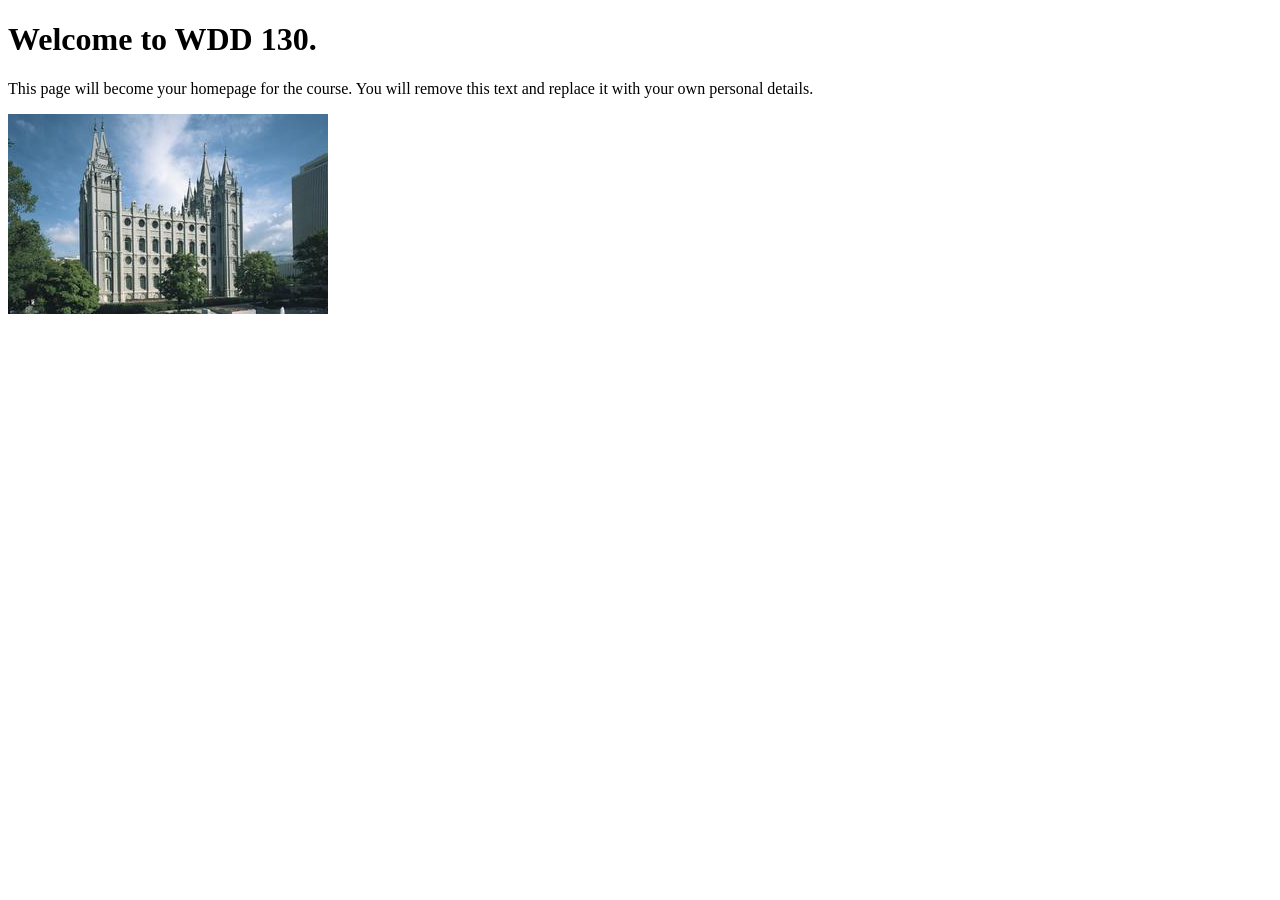
==== index.html @ 990ecc00 "Initial commit" ====
<!DOCTYPE html>
<html lang="en">
<head>
    <meta charset="UTF-8">
    <meta name="viewport" content="width=device-width, initial-scale=1.0">
    <title>WDD 130 | Personal Homepage</title>
</head>
<body>
    <h1>Welcome to WDD 130.</h1>
    <p>This page will become your homepage for the course. You will remove this text and replace it with your own personal details.</p>

    <img src="images/salt-lake-temple.jpg" alt="The Salt Lake Temple.">
</body>
</html>
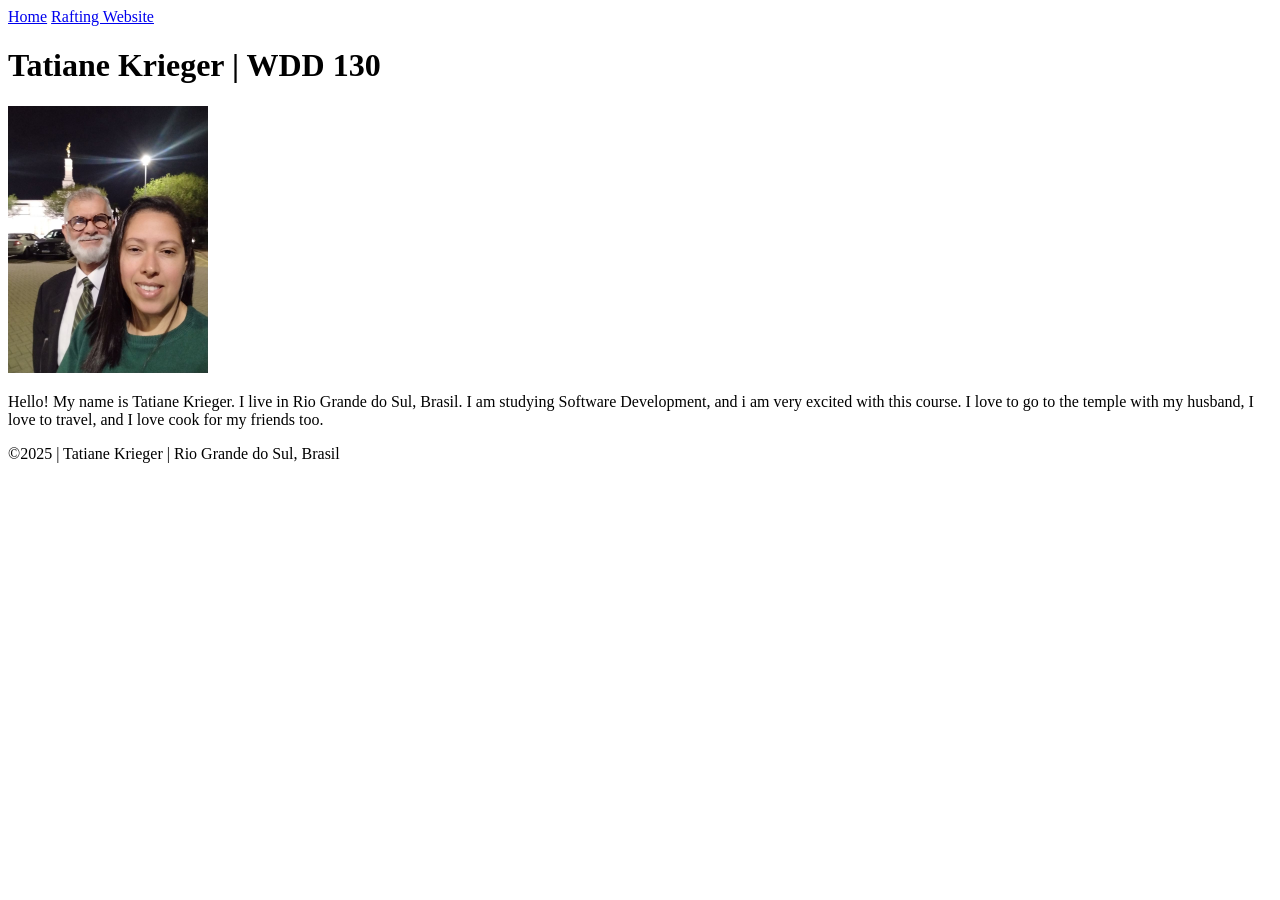
==== commit 3a21cba5: "Created the home page." ====
--- a/index.html
+++ b/index.html
@@ -1,14 +1,31 @@
 <!DOCTYPE html>
 <html lang="en">
+
 <head>
     <meta charset="UTF-8">
     <meta name="viewport" content="width=device-width, initial-scale=1.0">
-    <title>WDD 130 | Personal Homepage</title>
+    <title>Tatiane Krieger | WDD 130</title>
 </head>
+
 <body>
-    <h1>Welcome to WDD 130.</h1>
-    <p>This page will become your homepage for the course. You will remove this text and replace it with your own personal details.</p>
+    <header>
+        <nav>
+            <a href="#">Home</a>
+            <a href="wwr/">Rafting Website</a>
+        </nav>
+    </header>
+    <main>
+        <h1>Tatiane Krieger | WDD 130</h1>
+        <img src="images/profile.jpg" alt="My husband and I in the temple." width="200">
+        <p>Hello! My name is Tatiane Krieger. I live in Rio Grande do Sul, Brasil. I am studying
+            Software Development, and i am very excited with this course.
+            I love to go to the temple with my husband, I love to travel, and I love cook for my
+            friends too.
+        </p>
+    </main>
+    <footer>
+        <p>©2025 | Tatiane Krieger | Rio Grande do Sul, Brasil</p>
+    </footer>
+</body>
 
-    <img src="images/salt-lake-temple.jpg" alt="The Salt Lake Temple.">
-</body>
 </html>
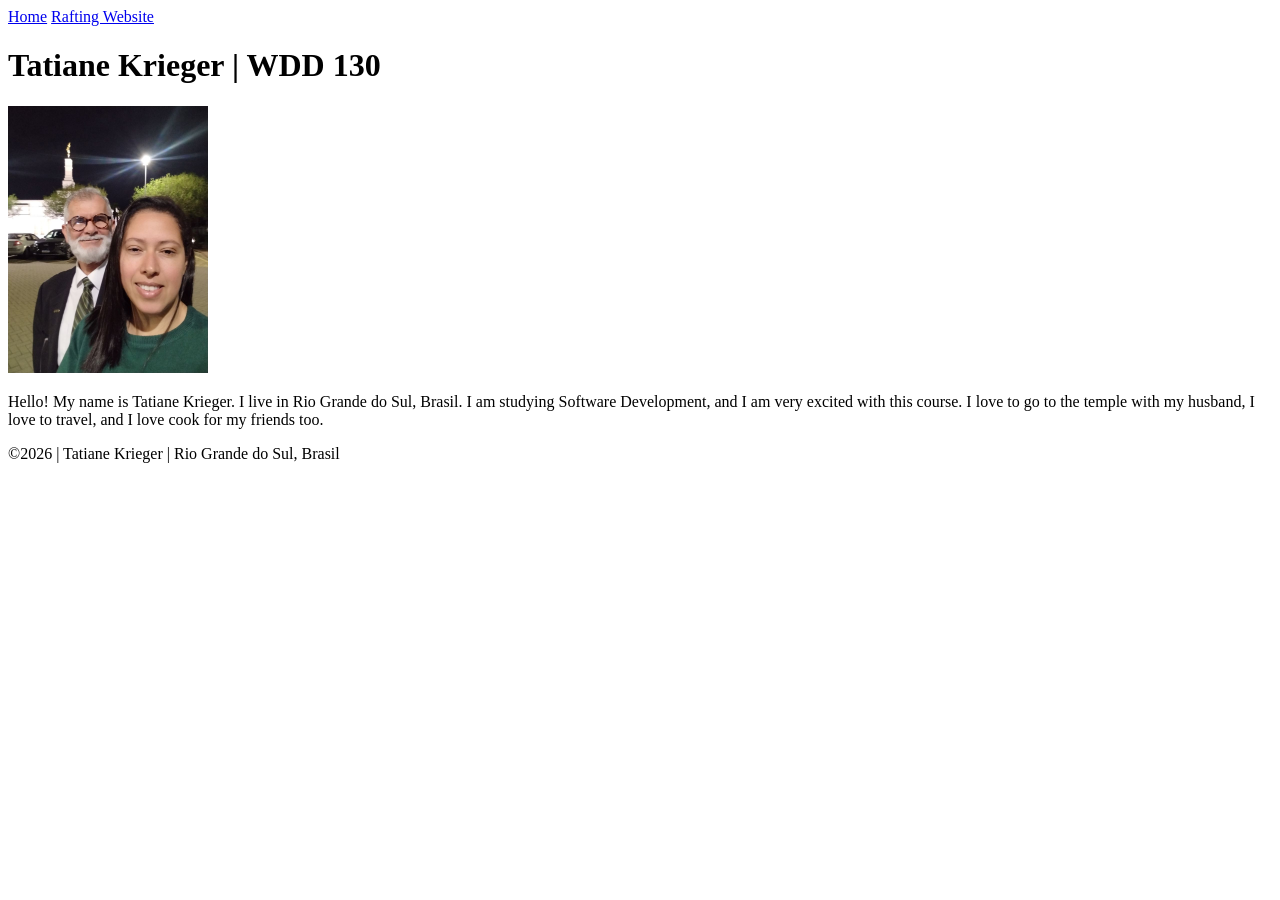
==== commit d733f882: "Correction on the year copright" ====
--- a/index.html
+++ b/index.html
@@ -4,7 +4,7 @@
 <head>
     <meta charset="UTF-8">
     <meta name="viewport" content="width=device-width, initial-scale=1.0">
-    <title>Tatiane Krieger | WDD 130</title>
+    <title>Tatiane Krieger - WDD 130</title>
 </head>
 
 <body>
@@ -18,13 +18,13 @@
         <h1>Tatiane Krieger | WDD 130</h1>
         <img src="images/profile.jpg" alt="My husband and I in the temple." width="200">
         <p>Hello! My name is Tatiane Krieger. I live in Rio Grande do Sul, Brasil. I am studying
-            Software Development, and i am very excited with this course.
+            Software Development, and I am very excited with this course.
             I love to go to the temple with my husband, I love to travel, and I love cook for my
             friends too.
         </p>
     </main>
     <footer>
-        <p>©2025 | Tatiane Krieger | Rio Grande do Sul, Brasil</p>
+        <p>©2026 | Tatiane Krieger | Rio Grande do Sul, Brasil</p>
     </footer>
 </body>
 
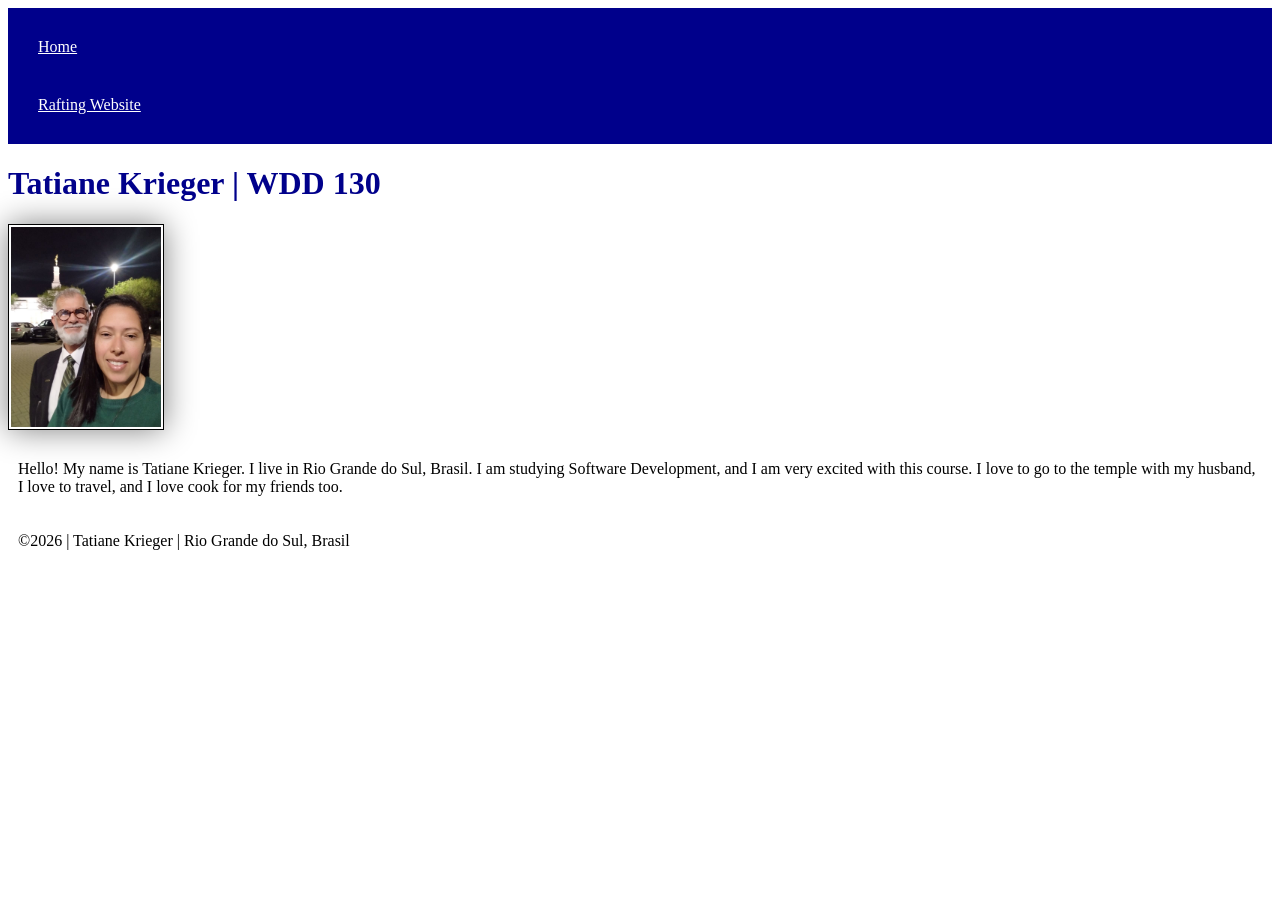
==== commit 717c03ca: "CSS layout  correct" ====
--- a/index.html
+++ b/index.html
@@ -4,7 +4,8 @@
 <head>
     <meta charset="UTF-8">
     <meta name="viewport" content="width=device-width, initial-scale=1.0">
-    <title>Tatiane Krieger - WDD 130</title>
+    <title>WDD 130 | Tatiane Krieger</title>
+    <link rel="stylesheet" href="styles/styles.css">
 </head>
 
 <body>
--- a/styles/styles.css
+++ b/styles/styles.css
@@ -0,0 +1,26 @@
+nav {
+    background-color: darkblue;
+    padding: 10px;
+}
+
+nav a {
+    color: white;
+    display: block;
+    padding: 20px;
+}
+
+h1 {
+    color: darkblue;
+}
+
+img {
+    width: 150px;
+    height: auto;
+    border: 1px solid black;
+    padding: 2px;
+    box-shadow: 0 0 30px gray;
+}
+
+p {
+    padding: 10px;
+}
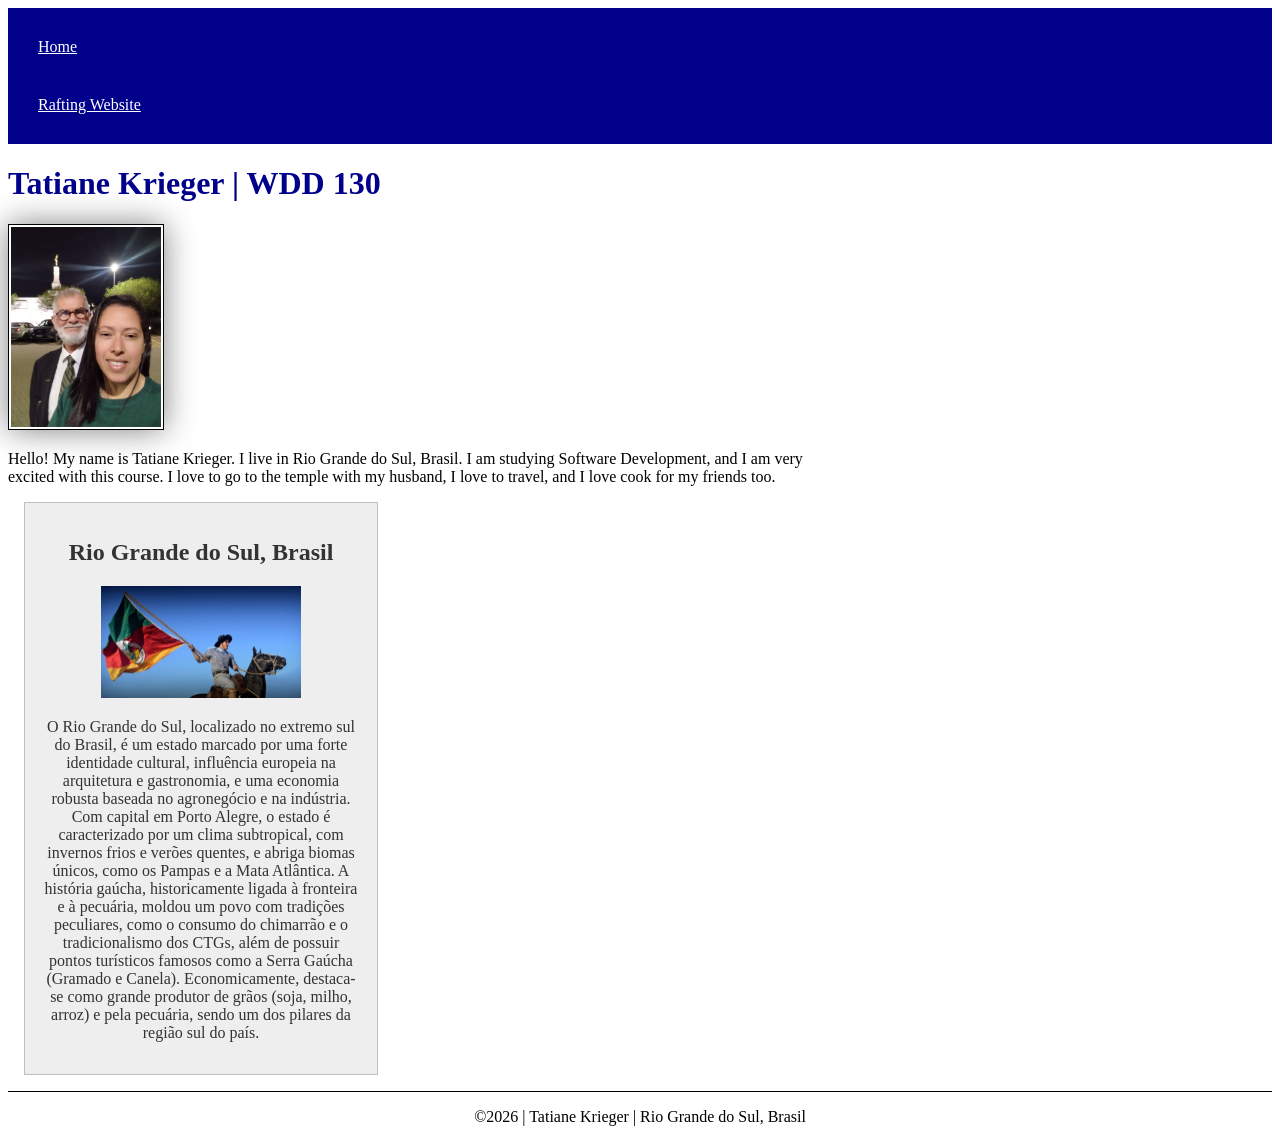
==== commit 8d786b84: "Section About my State" ====
--- a/index.html
+++ b/index.html
@@ -5,6 +5,9 @@
     <meta charset="UTF-8">
     <meta name="viewport" content="width=device-width, initial-scale=1.0">
     <title>WDD 130 | Tatiane Krieger</title>
+    <meta name="description"
+      content="Tatiane Krieger's portfolio. A Software Development student practicing HTML and CSS skills through web projects. ">
+    <meta name="author" content="Tatiane Krieger">
     <link rel="stylesheet" href="styles/styles.css">
 </head>
 
@@ -24,6 +27,27 @@
             friends too.
         </p>
     </main>
+    <aside>
+        <h2>Rio Grande do Sul, Brasil</h2>
+        <img src="images/rio-grande-do-sul.jpeg" alt="The flag of Rio Grande do Sul">
+        <p>O Rio Grande do Sul, localizado no extremo sul do Brasil, é um estado marcado por uma
+            forte
+            identidade cultural, influência europeia na arquitetura e gastronomia, e uma economia
+            robusta
+            baseada no agronegócio e na indústria. Com capital em Porto Alegre, o estado é
+            caracterizado por um
+            clima subtropical, com invernos frios e verões quentes, e abriga biomas únicos, como os
+            Pampas e a
+            Mata Atlântica. A história gaúcha, historicamente ligada à fronteira e à pecuária,
+            moldou um povo
+            com tradições peculiares, como o consumo do chimarrão e o tradicionalismo dos CTGs, além
+            de possuir
+            pontos turísticos famosos como a Serra Gaúcha (Gramado e Canela). Economicamente,
+            destaca-se como
+            grande produtor de grãos (soja, milho, arroz) e pela pecuária, sendo um dos pilares da
+            região sul do
+            país.</p>
+    </aside>
     <footer>
         <p>©2026 | Tatiane Krieger | Rio Grande do Sul, Brasil</p>
     </footer>
--- a/styles/styles.css
+++ b/styles/styles.css
@@ -1,3 +1,7 @@
+main {
+    max-width: 840px;
+}
+
 nav {
     background-color: darkblue;
     padding: 10px;
@@ -13,7 +17,26 @@
     color: darkblue;
 }
 
-img {
+p {
+    padding: 0px;
+}
+
+aside {
+    width: 20rem;
+    margin: 1rem;
+    border: 1px solid rgb(0, 0, 0, 0.2);
+    padding: 1rem;
+    background-color: #eee;
+    color: #333;
+    text-align: center;
+}
+
+aside img {
+    width: 200px;
+    height: auto;
+}
+
+main img {
     width: 150px;
     height: auto;
     border: 1px solid black;
@@ -21,6 +44,8 @@
     box-shadow: 0 0 30px gray;
 }
 
-p {
-    padding: 10px;
+footer {
+    margin-top: 15px;
+    border-top: 1px solid #000;
+    text-align: center;
 }
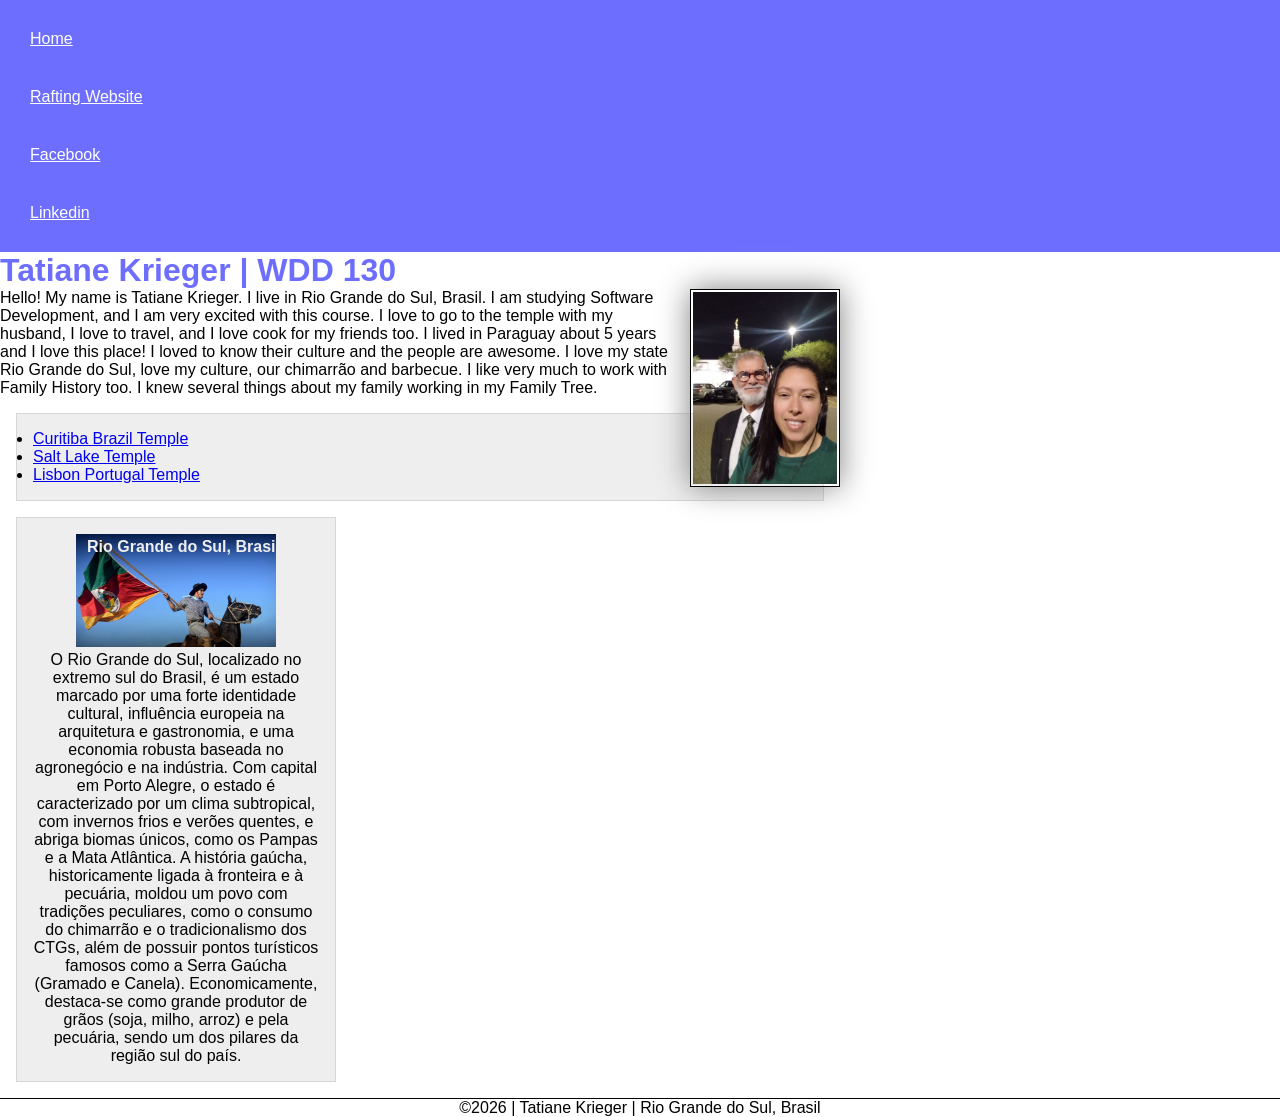
==== commit a1f88248: "week 3 code along" ====
--- a/index.html
+++ b/index.html
@@ -1,3 +1,4 @@
+<!-- 23 March de 2026-->
 <!DOCTYPE html>
 <html lang="en">
 
@@ -16,6 +17,8 @@
         <nav>
             <a href="#">Home</a>
             <a href="wwr/">Rafting Website</a>
+            <a href="https://www.facebook.com/andry.taty?locale=pt_BR">Facebook</a>
+            <a href="https://www.linkedin.com/in/tatiane-krieger-b75934373/">Linkedin</a>
         </nav>
     </header>
     <main>
@@ -24,27 +27,42 @@
         <p>Hello! My name is Tatiane Krieger. I live in Rio Grande do Sul, Brasil. I am studying
             Software Development, and I am very excited with this course.
             I love to go to the temple with my husband, I love to travel, and I love cook for my
-            friends too.
+            friends too. I lived in Paraguay about 5 years and I love this place! I loved to know
+            their culture and the people are awesome. I love my state Rio Grande do Sul, love my
+            culture, our chimarrão and barbecue. I like very much to work with Family History too. I
+            knew several things about my family working in my Family Tree.
         </p>
+        <ul class="box">
+            <li><a href="https://www.churchofjesuschrist.org/temples/details/curitiba-brazil-temple?lang=eng"
+                  target="_blank">Curitiba Brazil Temple</a></li>
+            <li><a href="https://www.churchofjesuschrist.org/temples/details/salt-lake-temple?lang=eng"
+                  target="_blank">Salt Lake Temple</a></li>
+            <li><a href="https://www.churchofjesuschrist.org/temples/details/lisbon-portugal-temple?lang=eng"
+                  target="_blank">Lisbon Portugal Temple</a></li>
+        </ul>
     </main>
-    <aside>
+    <aside class="box">
         <h2>Rio Grande do Sul, Brasil</h2>
         <img src="images/rio-grande-do-sul.jpeg" alt="The flag of Rio Grande do Sul">
         <p>O Rio Grande do Sul, localizado no extremo sul do Brasil, é um estado marcado por uma
             forte
-            identidade cultural, influência europeia na arquitetura e gastronomia, e uma economia
+            identidade cultural, influência europeia na arquitetura e gastronomia, e uma
+            economia
             robusta
             baseada no agronegócio e na indústria. Com capital em Porto Alegre, o estado é
             caracterizado por um
-            clima subtropical, com invernos frios e verões quentes, e abriga biomas únicos, como os
+            clima subtropical, com invernos frios e verões quentes, e abriga biomas únicos, como
+            os
             Pampas e a
             Mata Atlântica. A história gaúcha, historicamente ligada à fronteira e à pecuária,
             moldou um povo
-            com tradições peculiares, como o consumo do chimarrão e o tradicionalismo dos CTGs, além
+            com tradições peculiares, como o consumo do chimarrão e o tradicionalismo dos CTGs,
+            além
             de possuir
             pontos turísticos famosos como a Serra Gaúcha (Gramado e Canela). Economicamente,
             destaca-se como
-            grande produtor de grãos (soja, milho, arroz) e pela pecuária, sendo um dos pilares da
+            grande produtor de grãos (soja, milho, arroz) e pela pecuária, sendo um dos pilares
+            da
             região sul do
             país.</p>
     </aside>
--- a/styles/styles.css
+++ b/styles/styles.css
@@ -1,34 +1,61 @@
+* {
+    margin: 0;
+    padding: 0;
+    box-sizing: border-box;
+}
+
+:root {
+    /* colors */
+    --primary-color: rgb(110, 110, 254);
+    --secondary-bg: #eee;
+    --text-color: #333;
+    --white: white;
+    --border-color: rgba(0, 0, 0, 0.2);
+
+    /* spacing and shadows */
+    --padding-standard: 10px;
+    --shadow-color: gray;
+    --main-width: 840px;
+
+    /* fonts */
+    --first-font: Arial, Helvetica, sans-serif;
+}
+
 main {
-    max-width: 840px;
+    max-width: var(--main-width);
 }
 
 nav {
-    background-color: darkblue;
-    padding: 10px;
+    background-color: var(--primary-color);
+    padding: var(--padding-standard);
 }
 
 nav a {
-    color: white;
+    color: var(--white);
     display: block;
     padding: 20px;
+    font-family: var(--first-font);
 }
 
 h1 {
-    color: darkblue;
+    color: var(--primary-color);
+    font-family: var(--first-font);
 }
 
 p {
     padding: 0px;
+    font-family: var(--first-font);
 }
 
 aside {
     width: 20rem;
     margin: 1rem;
-    border: 1px solid rgb(0, 0, 0, 0.2);
+    border: 1px solid var(--border-color);
     padding: 1rem;
-    background-color: #eee;
-    color: #333;
+    background-color: var(--secondary-bg);
+    color: var(--text-color);
     text-align: center;
+    position: relative;
 }
 
 aside img {
@@ -36,16 +63,36 @@
     height: auto;
 }
 
+aside h2 {
+    position: absolute;
+    color: #eee;
+    font-size: 1rem;
+    left: 70px;
+    top: 20px;
+}
+
 main img {
     width: 150px;
     height: auto;
     border: 1px solid black;
     padding: 2px;
-    box-shadow: 0 0 30px gray;
+    box-shadow: 0 0 30px var(--shadow-color);
+    float: right;
+    margin: 0 0 1rem 1rem;
 }
 
 footer {
     margin-top: 15px;
     border-top: 1px solid #000;
     text-align: center;
+}
+
+/* Class Selectors */
+.box {
+    margin: 1rem;
+    border: 1px solid rgba(0, 0, 0, .1);
+    padding: 1rem;
+    background-color: #eee;
+    color: #000;
+    font-family: var(--first-font);
 }
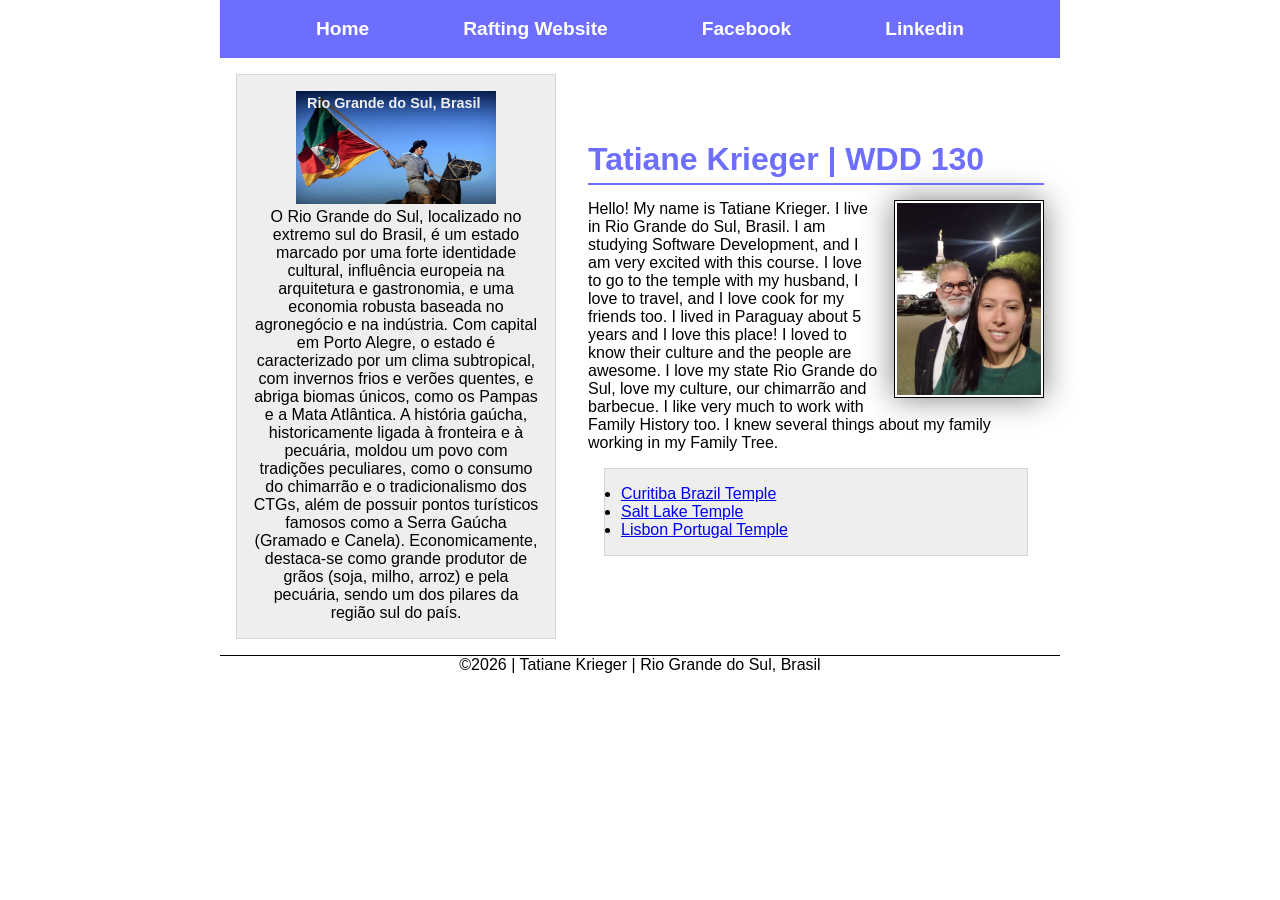
==== commit 6e4efbe6: "CSS Flex and Grid" ====
--- a/index.html
+++ b/index.html
@@ -21,51 +21,55 @@
             <a href="https://www.linkedin.com/in/tatiane-krieger-b75934373/">Linkedin</a>
         </nav>
     </header>
-    <main>
-        <h1>Tatiane Krieger | WDD 130</h1>
-        <img src="images/profile.jpg" alt="My husband and I in the temple." width="200">
-        <p>Hello! My name is Tatiane Krieger. I live in Rio Grande do Sul, Brasil. I am studying
-            Software Development, and I am very excited with this course.
-            I love to go to the temple with my husband, I love to travel, and I love cook for my
-            friends too. I lived in Paraguay about 5 years and I love this place! I loved to know
-            their culture and the people are awesome. I love my state Rio Grande do Sul, love my
-            culture, our chimarrão and barbecue. I like very much to work with Family History too. I
-            knew several things about my family working in my Family Tree.
-        </p>
-        <ul class="box">
-            <li><a href="https://www.churchofjesuschrist.org/temples/details/curitiba-brazil-temple?lang=eng"
-                  target="_blank">Curitiba Brazil Temple</a></li>
-            <li><a href="https://www.churchofjesuschrist.org/temples/details/salt-lake-temple?lang=eng"
-                  target="_blank">Salt Lake Temple</a></li>
-            <li><a href="https://www.churchofjesuschrist.org/temples/details/lisbon-portugal-temple?lang=eng"
-                  target="_blank">Lisbon Portugal Temple</a></li>
-        </ul>
-    </main>
-    <aside class="box">
-        <h2>Rio Grande do Sul, Brasil</h2>
-        <img src="images/rio-grande-do-sul.jpeg" alt="The flag of Rio Grande do Sul">
-        <p>O Rio Grande do Sul, localizado no extremo sul do Brasil, é um estado marcado por uma
-            forte
-            identidade cultural, influência europeia na arquitetura e gastronomia, e uma
-            economia
-            robusta
-            baseada no agronegócio e na indústria. Com capital em Porto Alegre, o estado é
-            caracterizado por um
-            clima subtropical, com invernos frios e verões quentes, e abriga biomas únicos, como
-            os
-            Pampas e a
-            Mata Atlântica. A história gaúcha, historicamente ligada à fronteira e à pecuária,
-            moldou um povo
-            com tradições peculiares, como o consumo do chimarrão e o tradicionalismo dos CTGs,
-            além
-            de possuir
-            pontos turísticos famosos como a Serra Gaúcha (Gramado e Canela). Economicamente,
-            destaca-se como
-            grande produtor de grãos (soja, milho, arroz) e pela pecuária, sendo um dos pilares
-            da
-            região sul do
-            país.</p>
-    </aside>
+    <div class="grid">
+        <main>
+            <h1>Tatiane Krieger | WDD 130</h1>
+            <img src="images/profile.jpg" alt="My husband and I in the temple." width="200">
+            <p>Hello! My name is Tatiane Krieger. I live in Rio Grande do Sul, Brasil. I am studying
+                Software Development, and I am very excited with this course.
+                I love to go to the temple with my husband, I love to travel, and I love cook for my
+                friends too. I lived in Paraguay about 5 years and I love this place! I loved to
+                know
+                their culture and the people are awesome. I love my state Rio Grande do Sul, love my
+                culture, our chimarrão and barbecue. I like very much to work with Family History
+                too. I
+                knew several things about my family working in my Family Tree.
+            </p>
+            <ul class="box">
+                <li><a href="https://www.churchofjesuschrist.org/temples/details/curitiba-brazil-temple?lang=eng"
+                      target="_blank">Curitiba Brazil Temple</a></li>
+                <li><a href="https://www.churchofjesuschrist.org/temples/details/salt-lake-temple?lang=eng"
+                      target="_blank">Salt Lake Temple</a></li>
+                <li><a href="https://www.churchofjesuschrist.org/temples/details/lisbon-portugal-temple?lang=eng"
+                      target="_blank">Lisbon Portugal Temple</a></li>
+            </ul>
+        </main>
+        <aside class="box">
+            <h2>Rio Grande do Sul, Brasil</h2>
+            <img src="images/rio-grande-do-sul.jpeg" alt="The flag of Rio Grande do Sul">
+            <p>O Rio Grande do Sul, localizado no extremo sul do Brasil, é um estado marcado por uma
+                forte
+                identidade cultural, influência europeia na arquitetura e gastronomia, e uma
+                economia
+                robusta
+                baseada no agronegócio e na indústria. Com capital em Porto Alegre, o estado é
+                caracterizado por um
+                clima subtropical, com invernos frios e verões quentes, e abriga biomas únicos, como
+                os
+                Pampas e a
+                Mata Atlântica. A história gaúcha, historicamente ligada à fronteira e à pecuária,
+                moldou um povo
+                com tradições peculiares, como o consumo do chimarrão e o tradicionalismo dos CTGs,
+                além
+                de possuir
+                pontos turísticos famosos como a Serra Gaúcha (Gramado e Canela). Economicamente,
+                destaca-se como
+                grande produtor de grãos (soja, milho, arroz) e pela pecuária, sendo um dos pilares
+                da
+                região sul do
+                país.</p>
+        </aside>
+    </div>
     <footer>
         <p>©2026 | Tatiane Krieger | Rio Grande do Sul, Brasil</p>
     </footer>
--- a/styles/styles.css
+++ b/styles/styles.css
@@ -23,23 +23,34 @@
 
 main {
     max-width: var(--main-width);
+    grid-column: 2/3;
+    margin: 1rem;
 }
 
 nav {
     background-color: var(--primary-color);
     padding: var(--padding-standard);
+    display: flex;
+    justify-content: space-evenly;
+    align-items: center;
 }
 
 nav a {
     color: var(--white);
     display: block;
-    padding: 20px;
+    padding: 0.5rem;
     font-family: var(--first-font);
+    font-size: 1.2rem;
+    font-weight: 700;
+    text-decoration: none;
 }
 
 h1 {
     color: var(--primary-color);
     font-family: var(--first-font);
+    border-bottom: 2px solid var(--primary-color);
+    padding-bottom: 5px;
+    margin-bottom: 15px;
 }
 
 p {
@@ -56,6 +67,8 @@
     color: var(--text-color);
     text-align: center;
     position: relative;
+    grid-column: 1/2;
+    grid-row: 1/2;
 }
 
 aside img {
@@ -66,7 +79,7 @@
 aside h2 {
     position: absolute;
     color: #eee;
-    font-size: 1rem;
+    font-size: 0.9rem;
     left: 70px;
     top: 20px;
 }
@@ -82,7 +95,7 @@
 }
 
 footer {
-    margin-top: 15px;
+    margin-top: 15px auto 0 auto;
     border-top: 1px solid #000;
     text-align: center;
 }
@@ -95,4 +108,16 @@
     background-color: #eee;
     color: #000;
     font-family: var(--first-font);
+}
+
+header,
+.grid,
+footer {
+    max-width: var(--main-width);
+    margin: 0 auto;
+}
+
+.grid {
+    display: grid;
+    align-items: center;
 }
